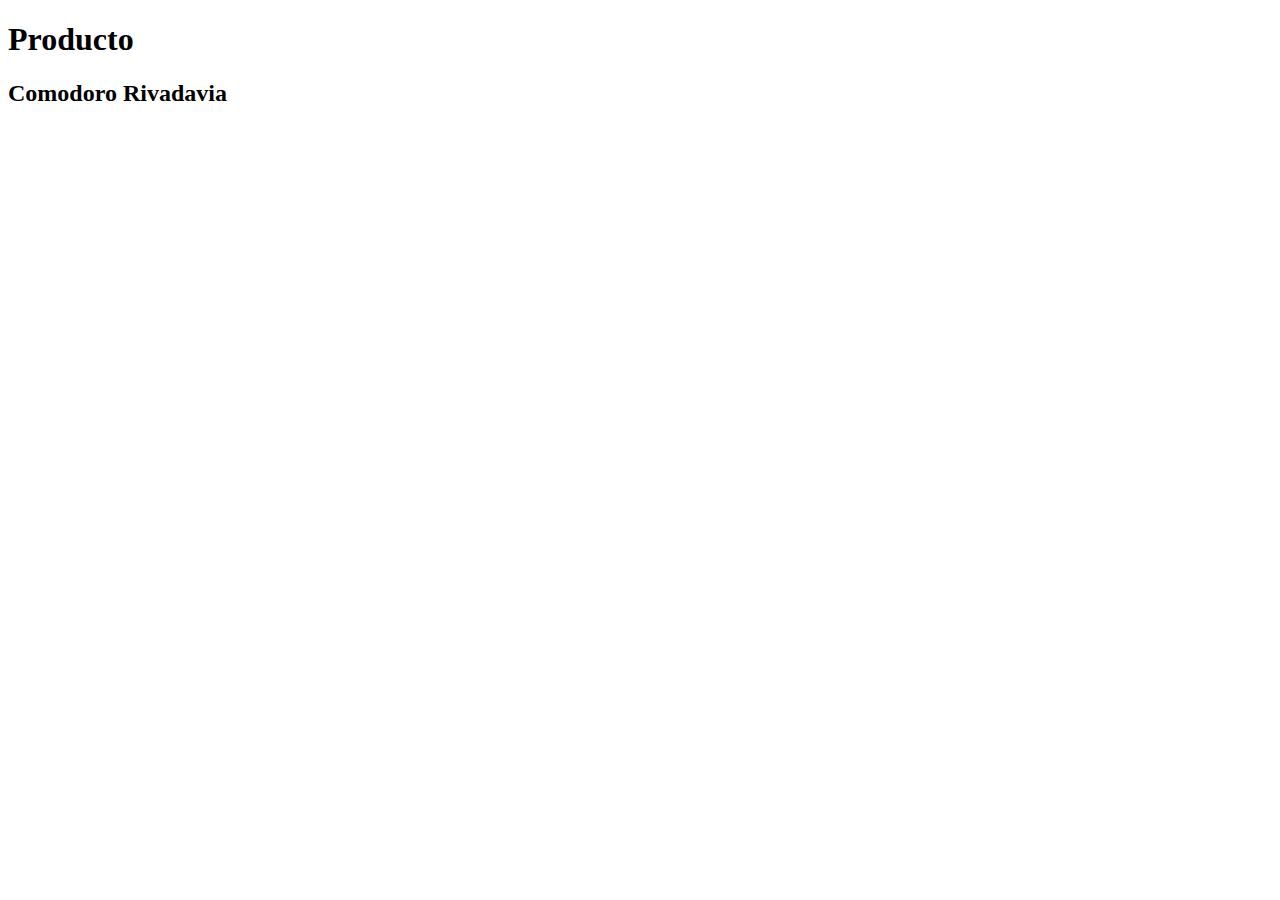
==== producto.html @ 96443b87 "Add files via upload" ====
<!DOCTYPE html>
<html lang=en>

    <head> <!--Contiene la navegacion, logos, titulos,  -->

    <meta charset="UFR-8">
    <meta http-equiv="X-ua-compatble" content= "It-edge">
    <meta name="viewport"content= "width-device-width,initial-scale-1.0">
    <title> Proyecto Pinto</title>  <!--Lo que vemos en la pantalla del navegador -->
    
   </head>

<body>

    <h1> Producto</h1>
    <h2> Comodoro Rivadavia </h2>
    
    <header>

    </header>

    <main>

    </main>

    
<footer>


</footer>

</body>
</html>
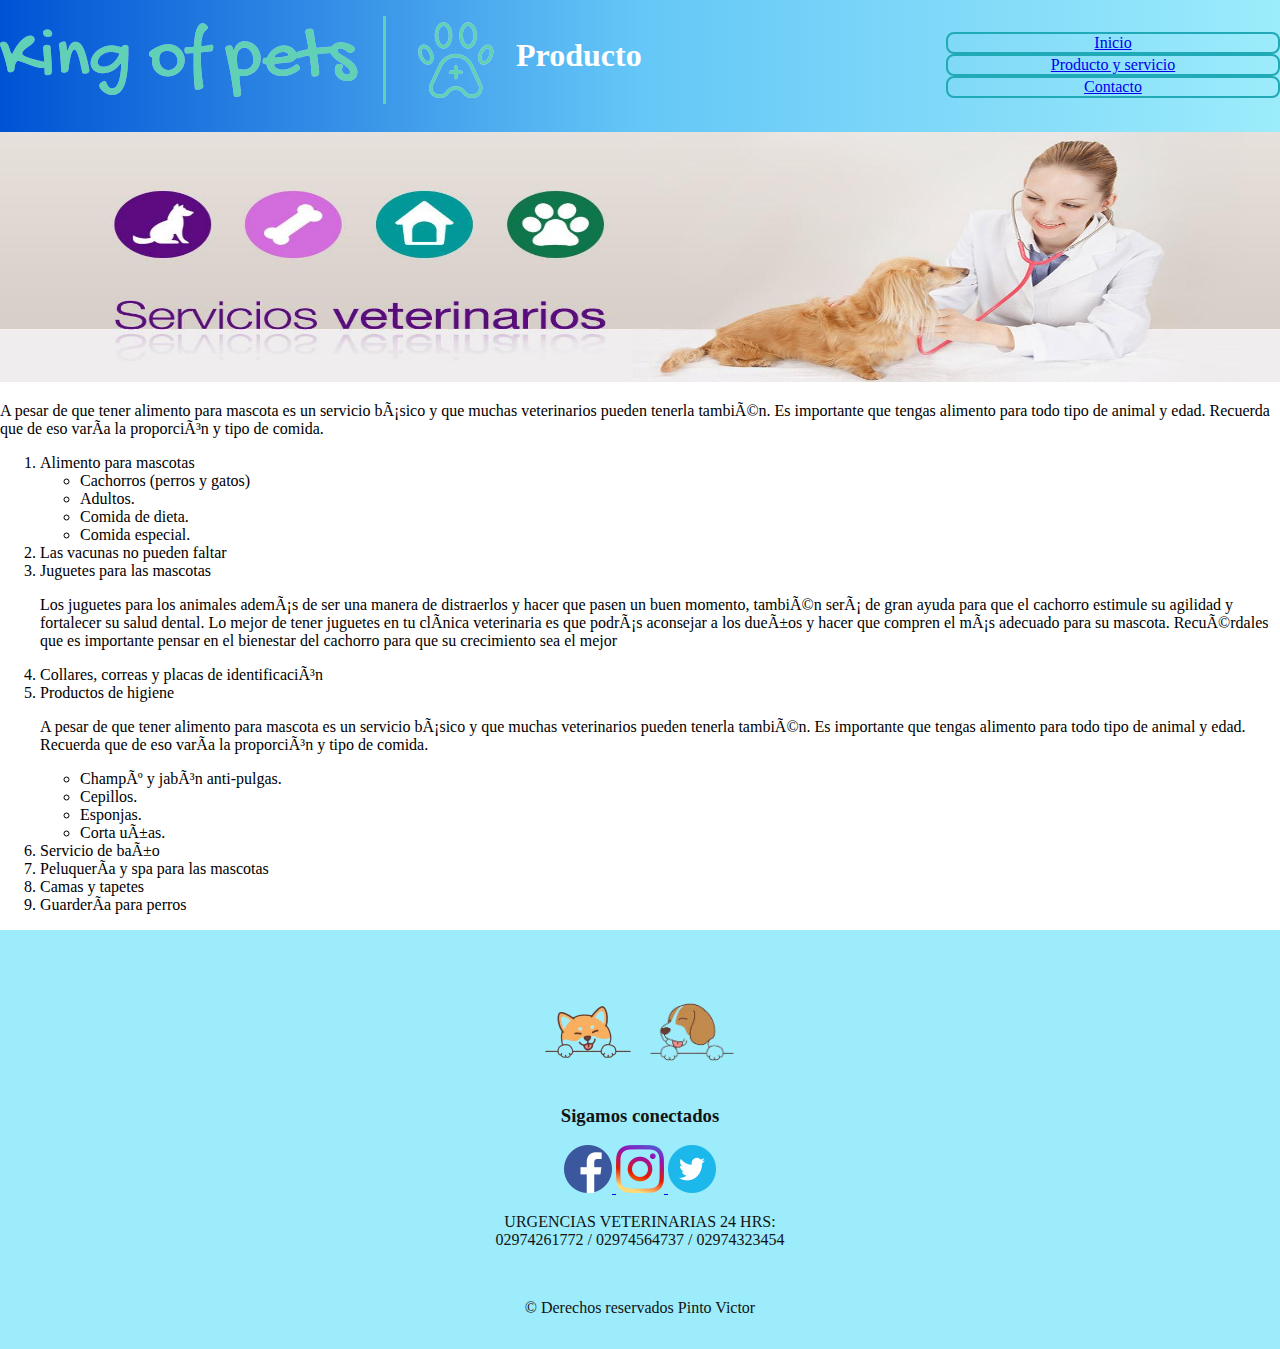
==== commit 9bb484f0: "Add files via upload" ====
--- a/producto.html
+++ b/producto.html
@@ -7,28 +7,117 @@
     <meta charset="UFR-8">
     <meta http-equiv="X-ua-compatble" content= "It-edge">
     <meta name="viewport"content= "width-device-width,initial-scale-1.0">
-    <title> Proyecto Pinto</title>  <!--Lo que vemos en la pantalla del navegador -->
+    <title> Proyecto Pinto</title>  
+    <link rel="stylesheet"  href="estilo.css">
     
    </head>
 
 <body>
+    <header class="Barra">
+    <img  class="logo" src="./Imagen/logo_small.png"/>
+    <h1> Producto</h1>
 
-    <h1> Producto</h1>
-    <h2> Comodoro Rivadavia </h2>
+    <nav>
+        <ul>
+            
+            <li class="Inicio"> <a href=Inicio.html>Inicio</a></li>
+            <li class="producto"> <a href=producto.html>Producto y servicio</a></li>
+            <li class="contacto"> <a href=contacto.html>Contacto</a> </li>
+            
+
+        </ul>
+    </nav>
     
-    <header>
+    </header>
+    <img class="s1" src="./Imagen/201645-leones-veterinaria-banner7ba6.jpg"/>
+    <main>
 
-    </header>
+        <p>
+            A pesar de que tener alimento para mascota es un servicio básico y que muchas veterinarios pueden tenerla también.
+            Es importante que tengas alimento para todo tipo de animal y edad. Recuerda que de eso varía la proporción y 
+            tipo de comida.
 
-    <main>
+            </p>
+        <ol>
+            <li>  Alimento para mascotas </li>
+        
+
+                        <ul>
+                            <li> Cachorros (perros y gatos) </li>
+                            <li> Adultos. </li>
+                            <li> Comida de dieta. </li>
+                            <li> Comida especial. </li>
+            
+                            
+                        </ul>
+
+                        <li>Las vacunas no pueden faltar </li>
+                        <li> Juguetes para las mascotas </li>
+
+                        <p>
+                            Los juguetes para los animales además de ser una manera de distraerlos y hacer que pasen un buen momento, 
+                            también será de gran ayuda para que el cachorro estimule su agilidad y fortalecer su salud dental.
+                            Lo mejor de tener juguetes en tu clínica veterinaria es que podrás aconsejar a los dueños y hacer 
+                            que compren el más adecuado para su mascota. Recuérdales que es importante pensar en el bienestar del cachorro para que su crecimiento sea el mejor
+                        </p>
+                        
+                        <li> Collares, correas y placas de identificación </li>
+                        <li> Productos de higiene </li>
+
+                
+               <p>
+
+                     A pesar de que tener alimento para mascota es un servicio básico y que muchas veterinarios pueden tenerla también.
+                     Es importante que tengas alimento para todo tipo de animal y edad. Recuerda que de eso varía la proporción y 
+                     tipo de comida.
+
+                     </p>
+              
+                    
+                            <ul>
+                                <li>Champú y jabón anti-pulgas. </li>
+                                <li> Cepillos. </li>
+                                <li> Esponjas. </li>
+                                <li> Corta uñas. </li>
+                            
+                            
+                        
+                            </ul>
+                    <li>Servicio de baño </li>
+                    <li>Peluquería y spa para las mascotas </li>
+                    <li>Camas y tapetes </li>
+                    <li>Guardería para perros </li>
+                   
+</ol>
 
     </main>
 
-    
-<footer>
-
-
-</footer>
+    <div class="f1">
+        <footer>
+        
+            <br></br>
+        
+            <img class="p1" src="./Imagen/descarga__1_-removebg-preview.png"/> 
+            <img class="p1" src="./Imagen/descargaaaaa_-removebg-preview.png"/> 
+        
+            <h3> Sigamos conectados </h3>
+            <a href="https://www.facebook.com/" target="blank"> <img src="./Imagen/3225194_app_facebook_logo_media_popular_icon.png"/> </a>
+            
+            <a href="https://www.instagram.com/?hl=es" target="blank"> <img src="./Imagen/5296765_camera_instagram_instagram logo_icon.png"/> </a>
+            
+            <a href="https://twitter.com/?lang=es" target="blank"> <img src="./Imagen/294709_circle_twitter_icon.png"/></a>
+          
+        
+        
+            <p>URGENCIAS VETERINARIAS 24 HRS:
+                <br>
+            02974261772 / 02974564737 / 02974323454
+            </p>
+                <br>
+            <p>  &copy Derechos reservados Pinto Victor </p>
+           </footer>
+        
+        </div>
 
 </body>
 </html>
--- a/estilo.css
+++ b/estilo.css
@@ -0,0 +1,179 @@
+
+
+h1 {
+     color: #ffffff;
+}
+
+footer{
+  color: #141313;
+}
+
+  .Barra {
+
+background: #9CECFB;  /* fallback for old browsers */
+background: -webkit-linear-gradient(to right, #0052D4, #65C7F7, #9CECFB);  /* Chrome 10-25, Safari 5.1-6 */
+background: linear-gradient(to right, #0052D4, #65C7F7, #9CECFB); /* W3C, IE 10+/ Edge, Firefox 16+, Chrome 26+, Opera 12+, Safari 7+ */
+
+    padding-top: 16px;
+    padding-bottom: 16px; 
+
+    /* display: flex;
+    justify-content: left; */
+
+    display: grid;
+      gap: 1em ;
+      grid-template-columns: repeat(3 ,1fr);
+      grid-auto-rows: minmax(100px, auto);
+    
+    
+  }
+
+  body { 
+
+    font-family: Georgia, Times, 'Times New Roman', serif;
+    background-color:rgb(255, 255, 255) ;
+    color: rgb(0, 0, 0);
+
+    
+        width: 100%;
+        height: 100%;
+        margin: 0px;
+        padding: 0px;
+
+
+    
+    background-size: cover;
+    background-repeat: no-repeat;
+    background-attachment: fixed;
+     
+
+  }
+  
+      .grip {
+
+      background: linear-gradient();
+      display: grid;
+      gap: 1em ;
+      
+      grid-template-columns: repeat(2 ,1fr);
+      
+      grid-auto-rows: minmax(100 px, auto);
+
+
+      
+    }
+
+    .grap {
+      display: grid;
+      gap: 1em ;
+      grid-template-columns: repeat(3 ,1fr);
+      grid-auto-rows: minmax(100 px, auto);
+    }
+
+      .tres {
+        display: grid;
+        grid-template-columns: repeat(3 ,1fr);
+      
+      }
+    
+
+    /* .main {
+      grid-column: 1 / 3;
+      grid-row: 1;
+    }
+    .div {
+      grid-column: 2 / 4;
+      grid-row: 1 / 3;
+    }
+    .aside {
+      grid-column: 1;
+      grid-row: 2 / 5;
+   */
+
+  
+  
+  /* .del{
+    text-align: center;
+
+  }
+
+   */
+  .Inicio,.producto,.contacto
+  {
+
+    display: flex;
+    justify-content: center;
+    align-items: center;
+    color: white;
+    text-decoration: none;
+    font-size: 16px;
+    padding: 0px;
+    border: 2px solid rgb(32, 169, 182);
+    border-radius: 8px;
+  }
+
+  .del{
+   
+    justify-content: center;
+    align-items: center;
+  }
+
+  .d1,.d2,.d3{
+
+    width: 210px; 
+    height: 320px;
+
+  background-color:#f1f1f1;
+  padding:10px;
+  border:1px solid #000000;
+  }
+
+  .d4{
+    width: 500px; 
+    height: 500px;
+  }
+
+  footer{
+    background-color:#9CECFB ;
+    width: 100%; 
+    height: 60%;
+    padding-top: 16px;
+    padding-bottom: 16px; 
+  }
+  
+
+  .perro1 {
+    
+    width: 150px; 
+    height: 170px;
+
+  }
+
+  #top{
+    
+    border:3px solid rgb(230, 233, 69);
+    border-radius:22px;
+    background-color:#9CECFB;
+    padding:9px;
+ }
+
+ .p1{
+  width: 100px; 
+  height: 100px;
+
+ }
+ .f1{
+   justify-content: center;
+   text-align: center;
+ }
+
+ .box{
+  background-color:#f1f1f1;
+  padding:10px;
+  border:1px solid #000000;
+}
+
+.s1{
+  width: 100%;
+  height: 250px;
+}